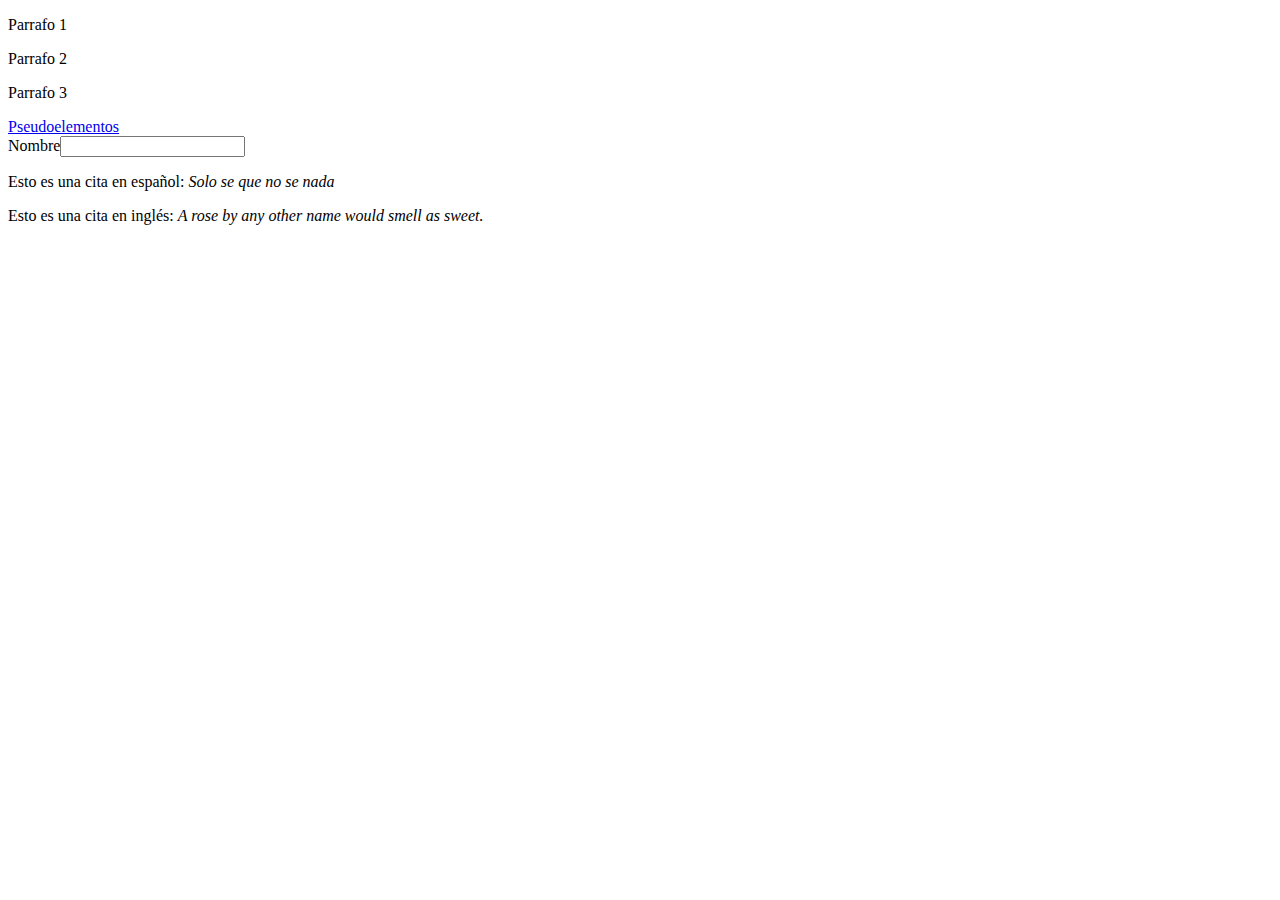
==== index.html @ dfe41820 "Add files via upload" ====
<!DOCTYPE html>
<html lang="es">
<head>
    <meta charset="UTF-8">
    <meta http-equiv="X-UA-Compatible" content="IE=edge">
    <meta name="viewport" content="width=device-width, initial-scale=1.0">
    <title>Pseudoclases y pseudoelementos</title>
    <link rel="stylesheet" href="style.css">
</head>
<body>
    <header></header>
    <main>
    <p>Parrafo 1</p>
    <p>Parrafo 2</p>
    <p>Parrafo 3</p>
    <a href="https://www.mclibre.org/consultar/htmlcss/css/css-pseudoclases.html" target="_blank">Pseudoelementos</a>
    <form action="">
        <label for="nombre">Nombre<input id="nombre" type="text"></label>
    </form>
    <p>Esto es una cita en español: <cite lang="es">Solo se que no se nada</cite></p>
    <p>Esto es una cita en inglés: <cite lang="en">A rose by any other name would smell as sweet.</cite></p>
    </main>
    <footer></footer>
</body>
</html>
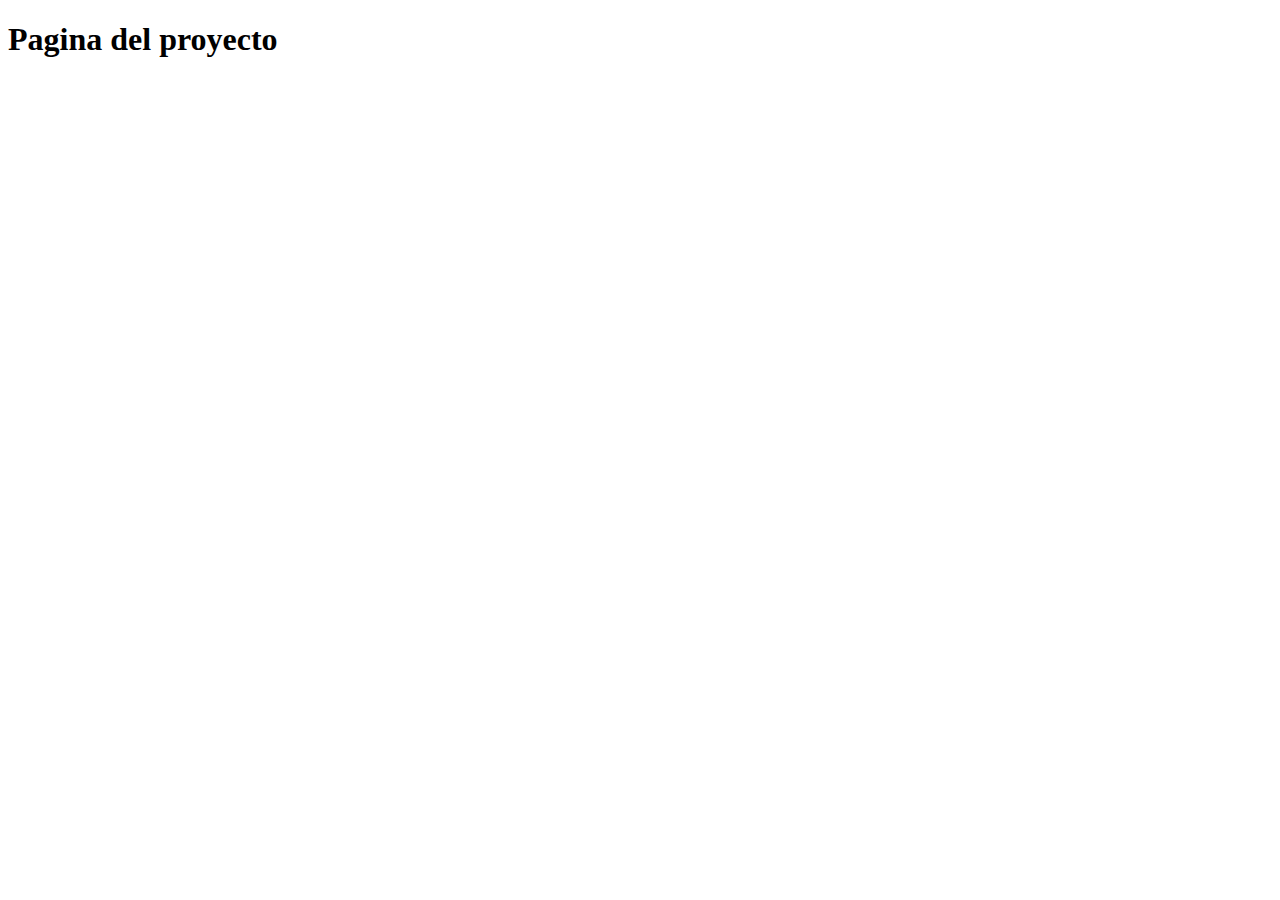
==== commit c4f2227c: "prueba" ====
--- a/index.html
+++ b/index.html
@@ -4,22 +4,9 @@
     <meta charset="UTF-8">
     <meta http-equiv="X-UA-Compatible" content="IE=edge">
     <meta name="viewport" content="width=device-width, initial-scale=1.0">
-    <title>Pseudoclases y pseudoelementos</title>
-    <link rel="stylesheet" href="style.css">
+    <title>Proyecto</title>
 </head>
 <body>
-    <header></header>
-    <main>
-    <p>Parrafo 1</p>
-    <p>Parrafo 2</p>
-    <p>Parrafo 3</p>
-    <a href="https://www.mclibre.org/consultar/htmlcss/css/css-pseudoclases.html" target="_blank">Pseudoelementos</a>
-    <form action="">
-        <label for="nombre">Nombre<input id="nombre" type="text"></label>
-    </form>
-    <p>Esto es una cita en español: <cite lang="es">Solo se que no se nada</cite></p>
-    <p>Esto es una cita en inglés: <cite lang="en">A rose by any other name would smell as sweet.</cite></p>
-    </main>
-    <footer></footer>
+    <h1>Pagina del proyecto</h1>
 </body>
 </html>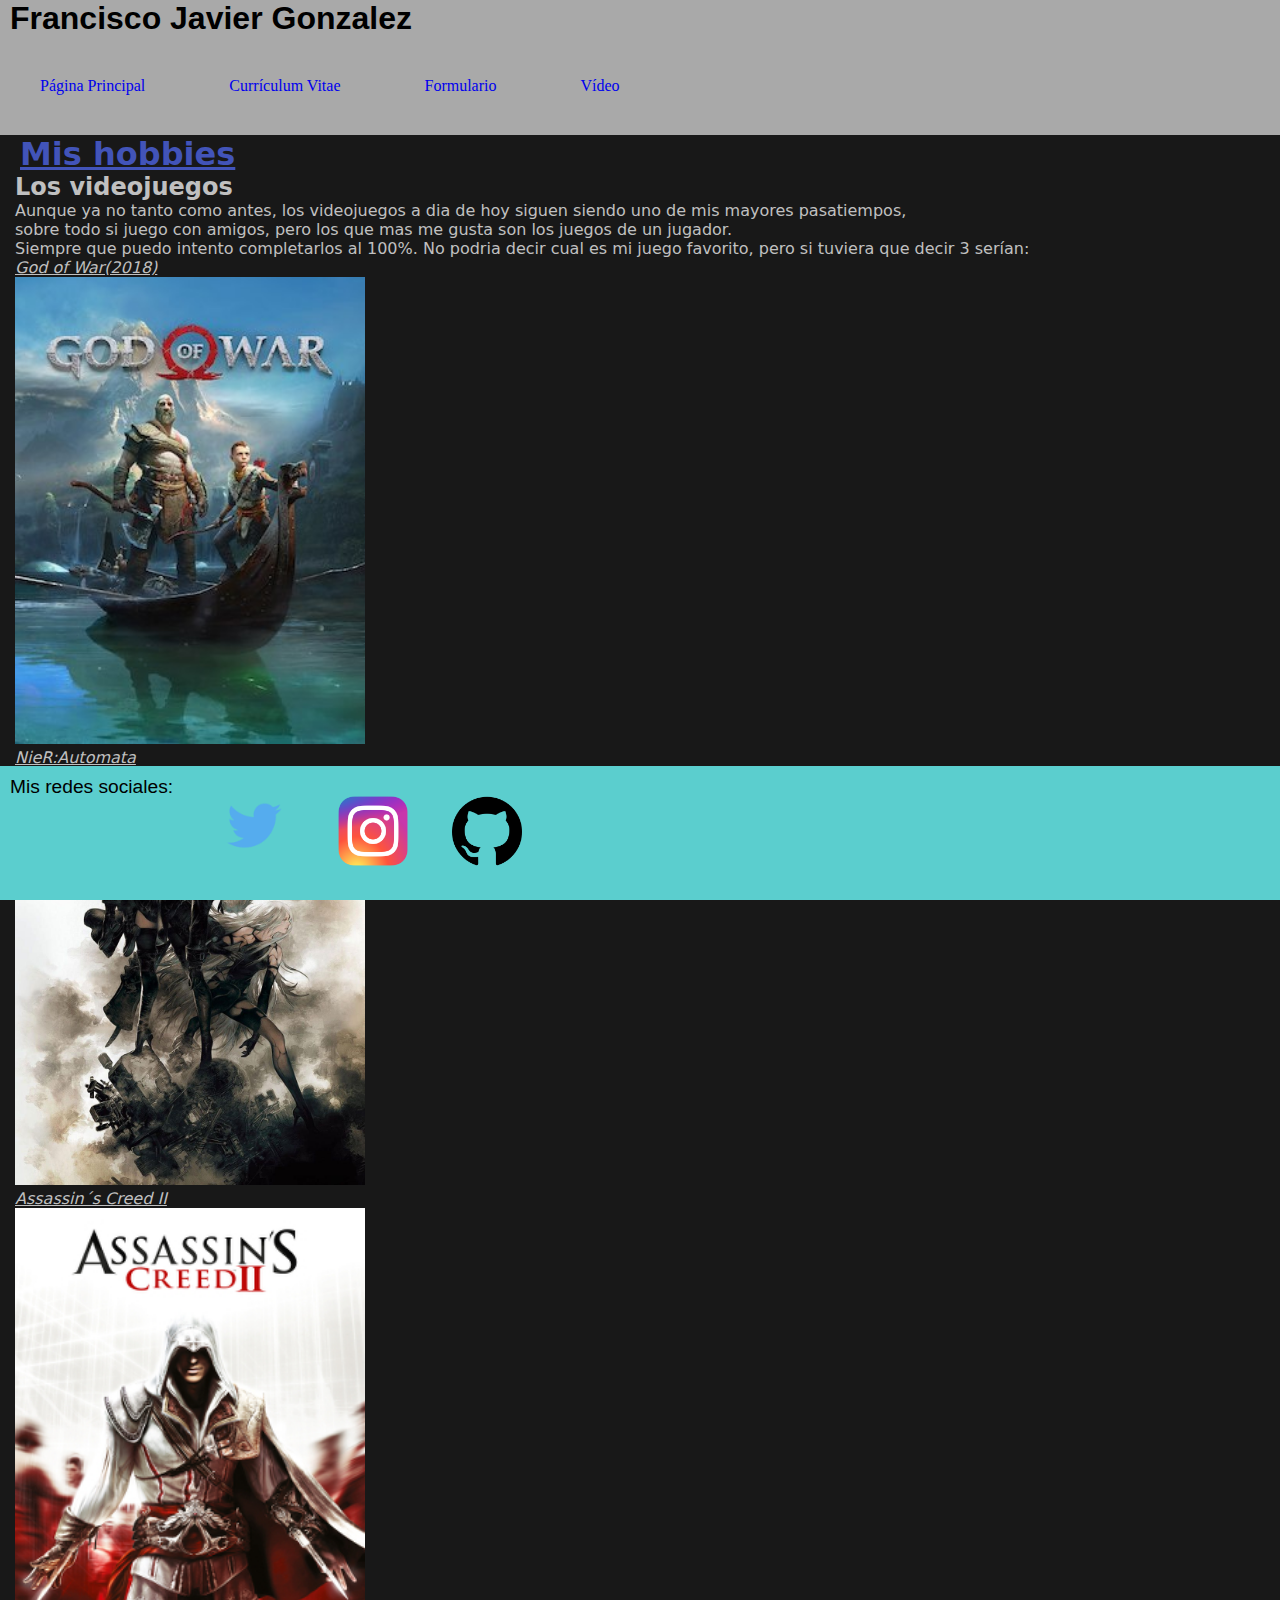
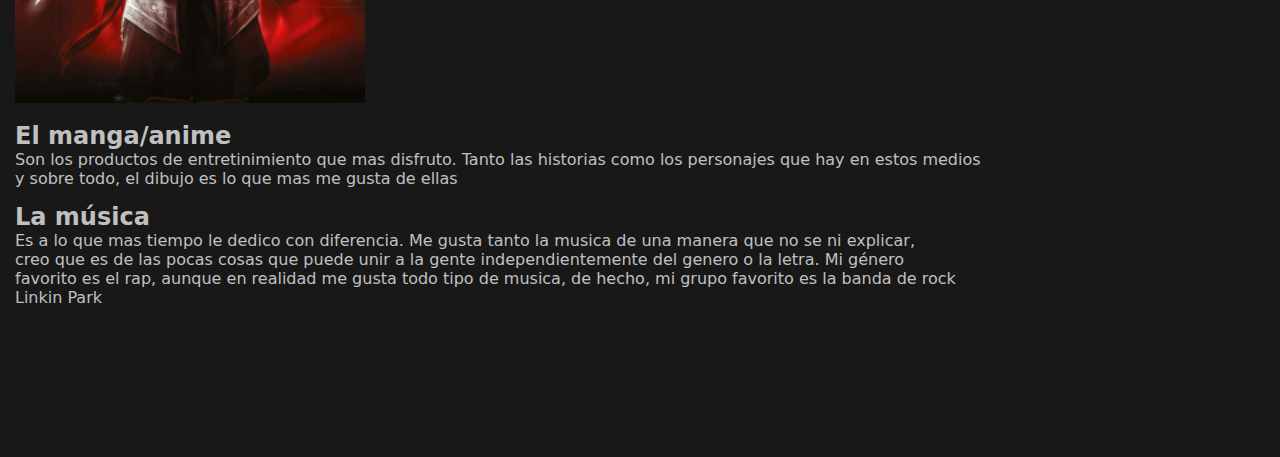
==== commit d300dcc4: "Add files via upload" ====
--- a/index.html
+++ b/index.html
@@ -1,12 +1,90 @@
 <!DOCTYPE html>
-<html lang="es">
-<head>
-    <meta charset="UTF-8">
-    <meta http-equiv="X-UA-Compatible" content="IE=edge">
-    <meta name="viewport" content="width=device-width, initial-scale=1.0">
-    <title>Proyecto</title>
-</head>
-<body>
-    <h1>Pagina del proyecto</h1>
-</body>
+<html lang="en">
+  <head>
+    <meta charset="UTF-8"/>
+    <meta http-equiv="X-UA-Compatible" content="IE=edge"/>
+    <meta name="viewport" content="width=device-width, initial-scale=1.0"/>
+    <title>Mi página web</title>
+    <link rel="stylesheet" href="css/estilos.css"/>
+  </head>
+  <body>
+    <div class="header">
+      <header>
+        <nav>
+          <h1 class="nombre">Francisco Javier Gonzalez</h1>
+          <ul>
+            <li>
+              <a class="links" href="./index.html">Página Principal</a>
+            </li>
+            <li>
+              <a class="links" href="./curriculum.html">Currículum Vitae</a>
+            </li>
+            <li>
+              <a class="links" href="./formulario.html">Formulario</a>
+            </li>
+            <li>
+              <a class="links" href="./video.html">Vídeo</a>
+            </li>
+          </ul>
+        </nav>
+      </header>
+    </div>
+    <main>
+      <h1 class="hobbies">Mis hobbies</h1>
+      <div class="lista1">
+      <h2>Los videojuegos</h2>
+      <p>
+        Aunque ya no tanto como antes, los videojuegos a dia de hoy siguen
+        siendo uno de mis mayores pasatiempos, <br>
+        sobre todo si juego con amigos, pero los que mas me gusta son los juegos
+        de un jugador. <br>
+        Siempre que puedo intento completarlos al 100%. No podria decir cual es
+        mi juego favorito, pero si tuviera que decir 3 serían:
+      </p>
+      <ul>
+        <li><em>God of War(2018)</em></li> <img class="gow" src="./imagenes/gow.jpg" alt="GoW"/>
+        <li><em>NieR:Automata</em></li> <img class="nier" src="./imagenes/nier.jpg" alt="Nier"/>
+        <li><em>Assassin´s Creed II</em></li> <img class="ac" src="./imagenes/ac2.jfif" alt="ac"/>
+      </ul>
+    </div>
+    <div class="lista2">
+      <h2>El manga/anime</h2>
+      <p>
+        Son los productos de entretinimiento que mas disfruto. Tanto las
+        historias como los personajes que hay en estos medios <br>
+        y sobre todo, el dibujo es lo que mas me gusta de ellas
+      </p>
+    </div>
+    <div class="lista3">
+      <h2>La música</h2>
+      <p>
+        Es a lo que mas tiempo le dedico con diferencia. Me gusta tanto la
+        musica de una manera que no se ni explicar, <br>
+        creo que es de las pocas cosas que puede unir a la gente
+        independientemente del genero o la letra. Mi género <br>
+        favorito es el rap, aunque en realidad me gusta todo tipo de musica, de
+        hecho, mi grupo favorito es la banda de rock <br>
+        Linkin Park
+      </p>
+    </div>
+    </main>
+    <footer>
+      <div class="footer">
+        <p class="nombrefooter">Mis redes sociales:</p>
+        <br>
+        <p class="iconospdp"></p>
+        <ul class="redes">
+          <li>
+            <a target="blank" href="https://twitter.com/?lang=es"><img class="twt" src="./imagenes/twitter.png" alt="Twitter"/></a>
+          </li>
+          <li>
+            <a target="blank" href="https://www.instagram.com/?hl=es"><img class="ig" src="./imagenes/Instagram.webp" alt="instagram"/></a>
+          </li>
+          <li><a target="blank" href="https://github.com/franciscogonzalez65"><img class="git" src="./imagenes/git.png" alt="github" />
+            </a>
+          </li>
+        </ul>
+      </div>
+    </footer>
+  </body>
 </html>--- a/css/estilos.css
+++ b/css/estilos.css
@@ -0,0 +1,107 @@
+* {
+  -webkit-box-sizing: border-box;
+  box-sizing: border-box;
+  margin: 0px;
+  padding: 0px;
+  border: 0px;
+}
+div.header li {
+  list-style: none;
+  display: inline-block;
+  margin: 40px;
+  border-radius: 20px;
+}
+body {
+  background-color: rgb(24, 24, 24);
+  position: relative;
+  padding-bottom: 150px;
+}
+main {
+  color: silver;
+  font-family: system-ui, -apple-system, BlinkMacSystemFont, "Segoe UI", Roboto,
+    Oxygen, Ubuntu, Cantarell, "Open Sans", "Helvetica Neue", sans-serif;
+}
+em {
+  text-decoration: underline;
+}
+div.header {
+  background-color: darkgrey;
+  position: static;
+}
+div.footer li {
+  display: inline-block;
+  margin: 20px;
+}
+
+.footer {
+  width: 100%;
+  background-color: rgb(91, 206, 206);
+  bottom: 0;
+  position: fixed;
+  padding: 10px;
+}
+.nombre {
+  font-family: Verdana, Geneva, Tahoma, sans-serif;
+  margin-left: 10px;
+}
+.nier {
+  width: 350px;
+}
+.gow {
+  width: 350px;
+}
+.ac {
+  width: 350px;
+}
+.twt {
+  width: 80px;
+}
+.ig {
+  width: 70px;
+}
+.git {
+  width: 70px;
+}
+.redes {
+  columns: 3;
+  list-style: none;
+  float: right;
+  display: inline;
+  margin-top: -50px;
+}
+.hobbies {
+  color: rgb(66, 84, 185);
+  text-decoration: underline;
+  margin-left: 20px;
+}
+.nombrefooter {
+  font-size: larger;
+  font-family: "Segoe UI", Tahoma, Geneva, Verdana, sans-serif;
+  width: fit-content;
+}
+.links {
+  text-decoration: none;
+}
+.links:hover {
+  text-decoration: underline;
+  color: blue;
+}
+.links:active {
+  text-decoration: underline;
+  color: greenyellow;
+}
+.lista1 {
+  margin-left: 15px;
+  margin-top: 10pxx;
+}
+.lista2 {
+  margin-left: 15px;
+  margin-top: 15px;
+}
+.lista3 {
+  margin-left: 15px;
+  margin-top: 15px;
+}
+.lista1 li {
+  list-style: none;
+}
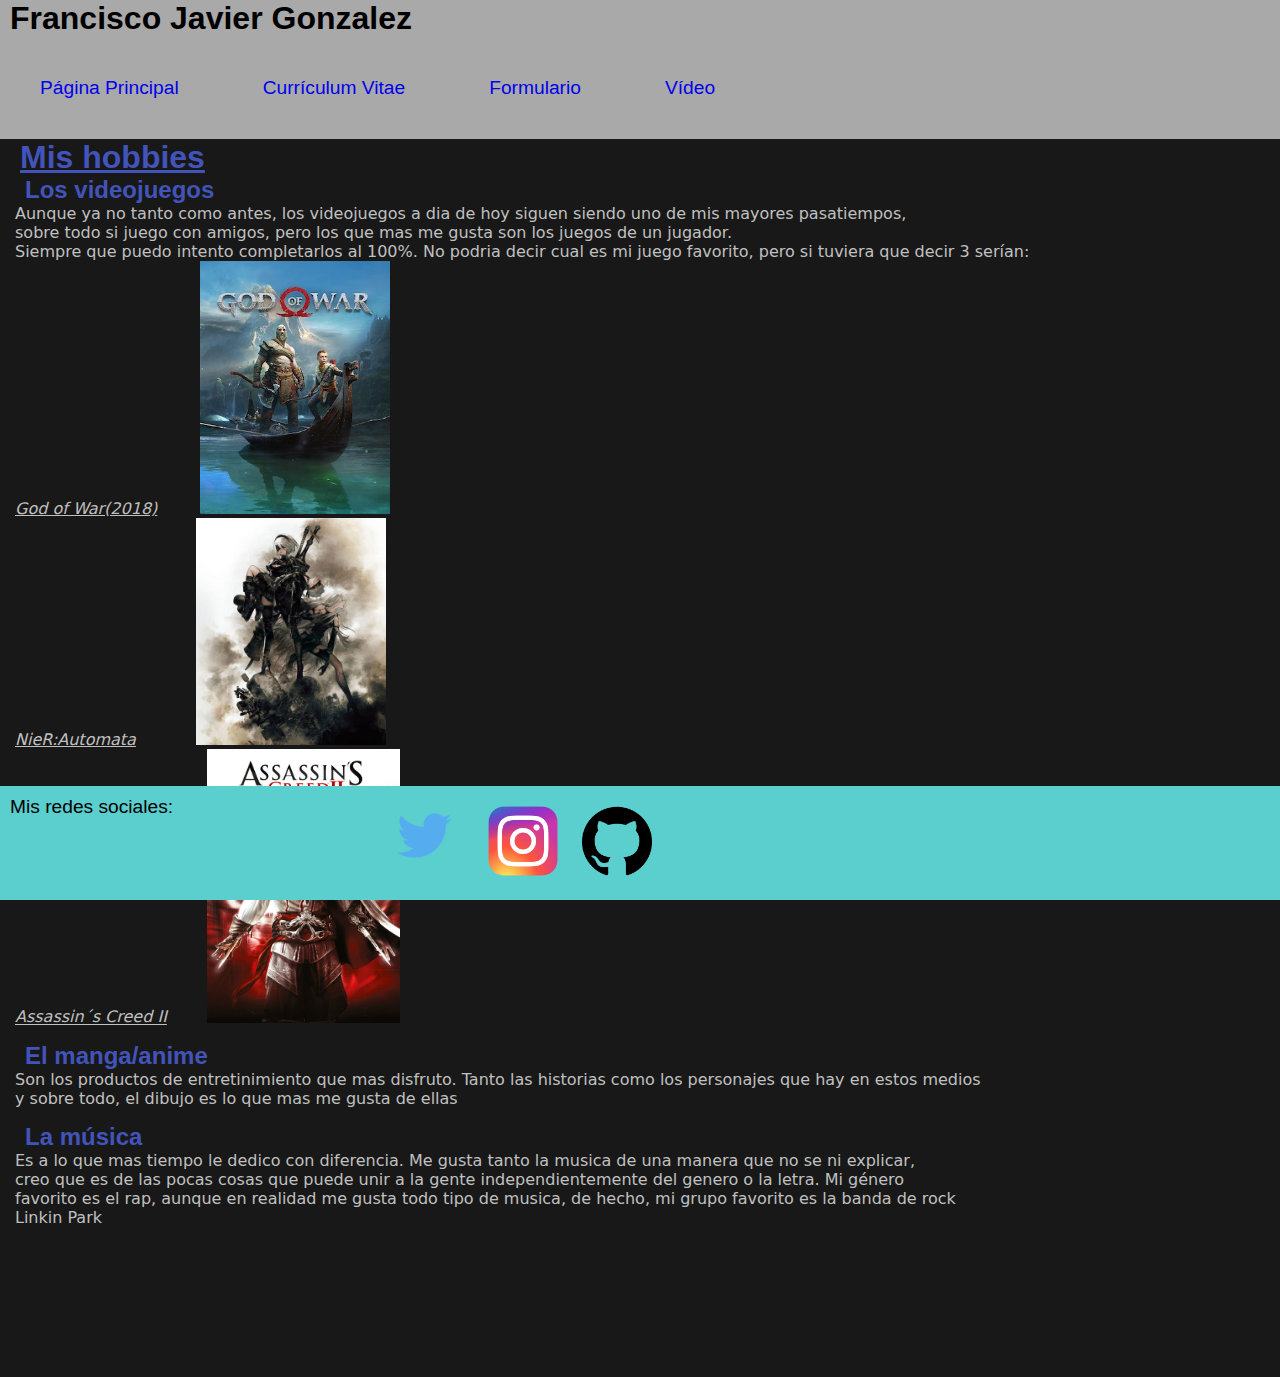
==== commit c9de9142: "Add files via upload" ====
--- a/index.html
+++ b/index.html
@@ -1,17 +1,17 @@
 <!DOCTYPE html>
-<html lang="en">
+<html lang="es">
   <head>
-    <meta charset="UTF-8"/>
-    <meta http-equiv="X-UA-Compatible" content="IE=edge"/>
-    <meta name="viewport" content="width=device-width, initial-scale=1.0"/>
+    <meta charset="UTF-8">
+    <meta http-equiv="X-UA-Compatible" content="IE=edge">
+    <meta name="viewport" content="width=device-width, initial-scale=1.0">
     <title>Mi página web</title>
-    <link rel="stylesheet" href="css/estilos.css"/>
+    <link rel="stylesheet" href="css/estilos.css">
   </head>
   <body>
     <div class="header">
       <header>
+        <h1>Francisco Javier Gonzalez</h1>
         <nav>
-          <h1 class="nombre">Francisco Javier Gonzalez</h1>
           <ul>
             <li>
               <a class="links" href="./index.html">Página Principal</a>
@@ -42,9 +42,9 @@
         mi juego favorito, pero si tuviera que decir 3 serían:
       </p>
       <ul>
-        <li><em>God of War(2018)</em></li> <img class="gow" src="./imagenes/gow.jpg" alt="GoW"/>
-        <li><em>NieR:Automata</em></li> <img class="nier" src="./imagenes/nier.jpg" alt="Nier"/>
-        <li><em>Assassin´s Creed II</em></li> <img class="ac" src="./imagenes/ac2.jfif" alt="ac"/>
+        <li><em>God of War(2018)</em><img class="gow" src="./imagenes/gow.jpg" alt="GoW"></li> 
+        <li><em>NieR:Automata</em><img class="nier" src="./imagenes/nier.jpg" alt="Nier"></li> 
+        <li><em>Assassin´s Creed II</em><img class="ac" src="./imagenes/ac2.jfif" alt="ac"></li> 
       </ul>
     </div>
     <div class="lista2">
@@ -75,12 +75,12 @@
         <p class="iconospdp"></p>
         <ul class="redes">
           <li>
-            <a target="blank" href="https://twitter.com/?lang=es"><img class="twt" src="./imagenes/twitter.png" alt="Twitter"/></a>
+            <a target="blank" href="https://twitter.com/?lang=es"><img class="twt" src="./imagenes/twitter.png" alt="Twitter"></a>
           </li>
           <li>
-            <a target="blank" href="https://www.instagram.com/?hl=es"><img class="ig" src="./imagenes/Instagram.webp" alt="instagram"/></a>
+            <a target="blank" href="https://www.instagram.com/?hl=es"><img class="ig" src="./imagenes/Instagram.webp" alt="instagram"></a>
           </li>
-          <li><a target="blank" href="https://github.com/franciscogonzalez65"><img class="git" src="./imagenes/git.png" alt="github" />
+          <li><a target="blank" href="https://github.com/franciscogonzalez65"><img class="git" src="./imagenes/git.png" alt="github">
             </a>
           </li>
         </ul>
--- a/css/estilos.css
+++ b/css/estilos.css
@@ -9,7 +9,6 @@
   list-style: none;
   display: inline-block;
   margin: 40px;
-  border-radius: 20px;
 }
 body {
   background-color: rgb(24, 24, 24);
@@ -30,7 +29,7 @@
 }
 div.footer li {
   display: inline-block;
-  margin: 20px;
+  margin: 10px;
 }
 
 .footer {
@@ -40,18 +39,27 @@
   position: fixed;
   padding: 10px;
 }
-.nombre {
+h1 {
   font-family: Verdana, Geneva, Tahoma, sans-serif;
   margin-left: 10px;
 }
+h2 {
+  font-family: Verdana, Geneva, Tahoma, sans-serif;
+  margin-left: 10px;
+  color: rgb(66, 84, 185);
+}
+
 .nier {
-  width: 350px;
+  width: 250px;
+  padding-left: 60px;
 }
 .gow {
-  width: 350px;
+  width: 233px;
+  padding-left: 43px;
 }
 .ac {
-  width: 350px;
+  width: 233px;
+  padding-left: 40px;
 }
 .twt {
   width: 80px;
@@ -81,6 +89,8 @@
 }
 .links {
   text-decoration: none;
+  font-family: "Segoe UI", Tahoma, Geneva, Verdana, sans-serif;
+  font-size: larger;
 }
 .links:hover {
   text-decoration: underline;
@@ -92,7 +102,6 @@
 }
 .lista1 {
   margin-left: 15px;
-  margin-top: 10pxx;
 }
 .lista2 {
   margin-left: 15px;
@@ -105,3 +114,76 @@
 .lista1 li {
   list-style: none;
 }
+.formulario {
+  padding-top: 30px;
+  margin-left: 40px;
+  color: silver;
+  font-family: 'Segoe UI', Tahoma, Geneva, Verdana, sans-serif;
+}
+legend {
+  color: azure;
+}
+.curriculum {
+  color: silver;
+  font-family: "Segoe UI", Tahoma, Geneva, Verdana, sans-serif;
+}
+.curriculum h1 {
+  color: rgb(66, 84, 185);
+  text-decoration: solid;
+}
+h4 {
+  margin-bottom: 10px;
+  margin-left: 10px;
+}
+.textarea {
+  text-align: center;
+  margin-top: 20px;
+}
+.nmbr {
+  margin-left: 110px;
+}
+.papellido {
+  margin-left: 58px;
+}
+.sapellido {
+  margin-left: 41px;
+}
+.correo {
+  margin-left: 33px;
+}
+.tlf {
+  margin-left: 22px;
+}
+.fecha {
+  margin-top: 20px;
+}
+.direccion {
+  margin-left: 98px;
+}
+.empresa {
+  margin-left: 2px;
+  margin-top: 20px;
+}
+.enviar {
+  margin-top: 20px;
+  margin-bottom: 10px;
+}
+.reset {
+  margin-left: 80px;
+  margin-bottom: 10px;
+}
+.cp {
+  margin-top: 20px;
+  margin-left: 65px;
+}
+.radio {
+  margin-top: 20px;
+}
+.horas {
+  margin-top: 20px;
+}
+.video p{
+  color: silver;
+  font-family: 'Segoe UI', Tahoma, Geneva, Verdana, sans-serif;
+  margin-left: 10px; 
+}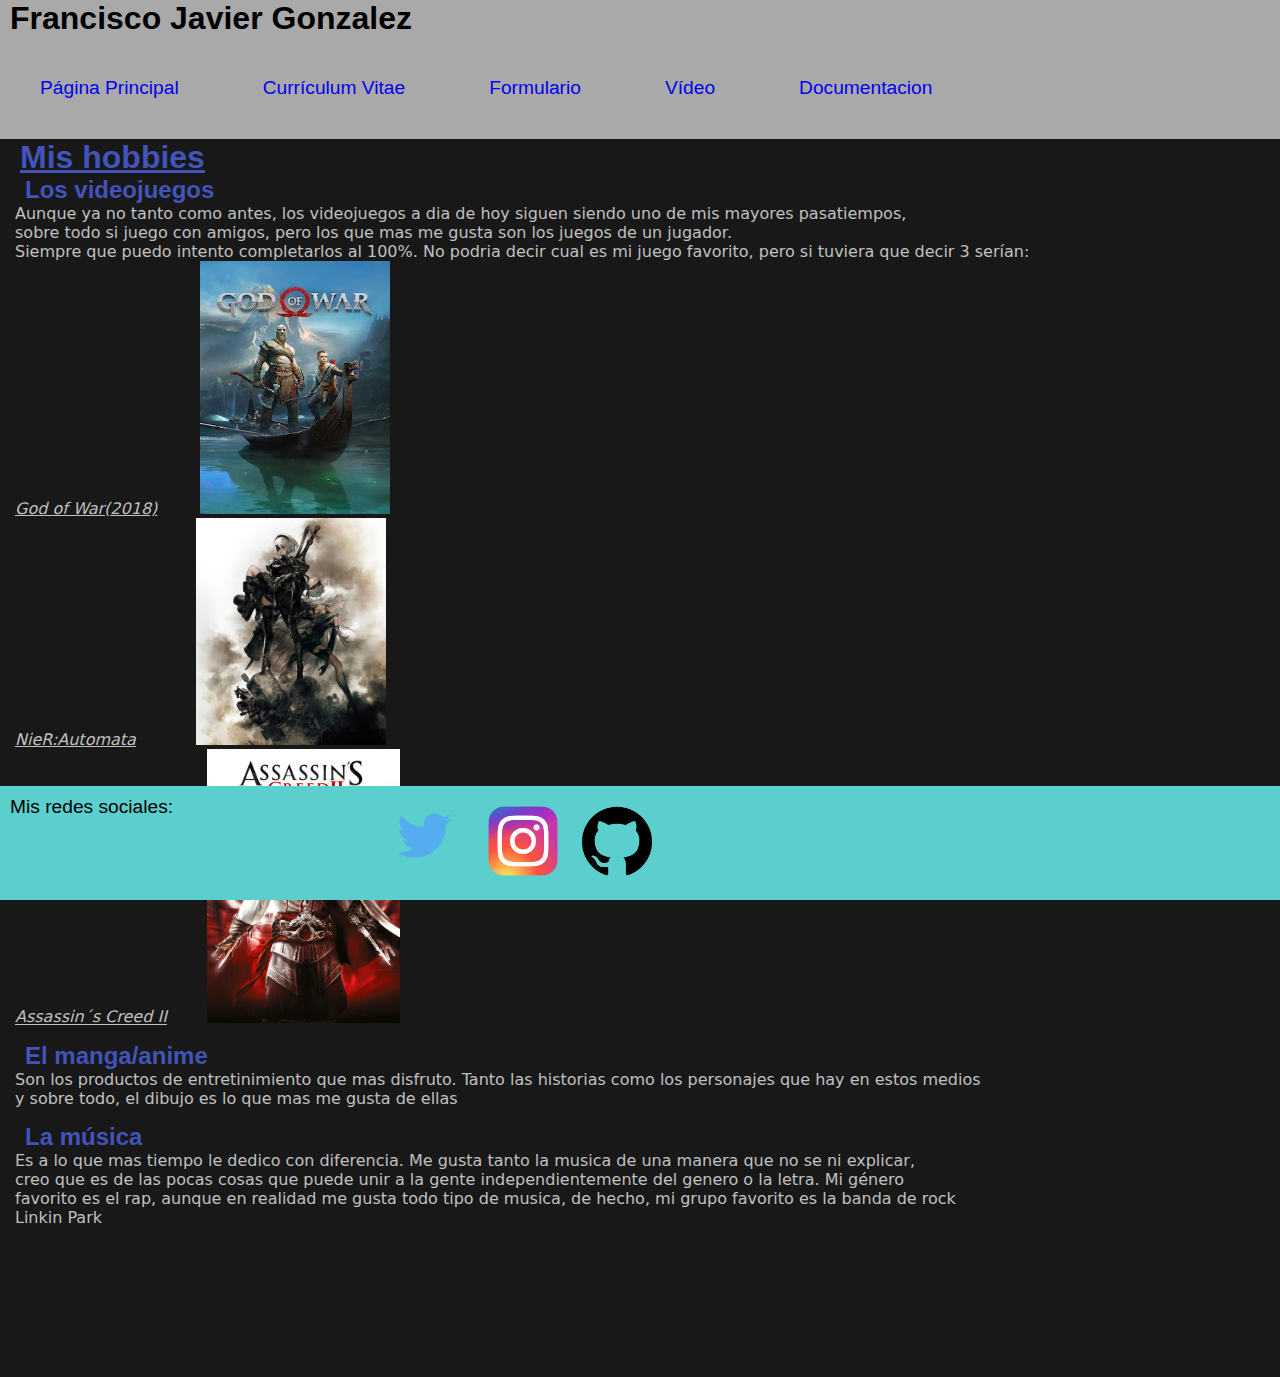
==== commit 18315362: "Add files via upload" ====
--- a/index.html
+++ b/index.html
@@ -24,6 +24,9 @@
             </li>
             <li>
               <a class="links" href="./video.html">Vídeo</a>
+            </li>
+            <li>
+              <a class="links" href="./Documentacion web sencilla Francisco Javier Gonzalez.pdf">Documentacion</a>
             </li>
           </ul>
         </nav>
